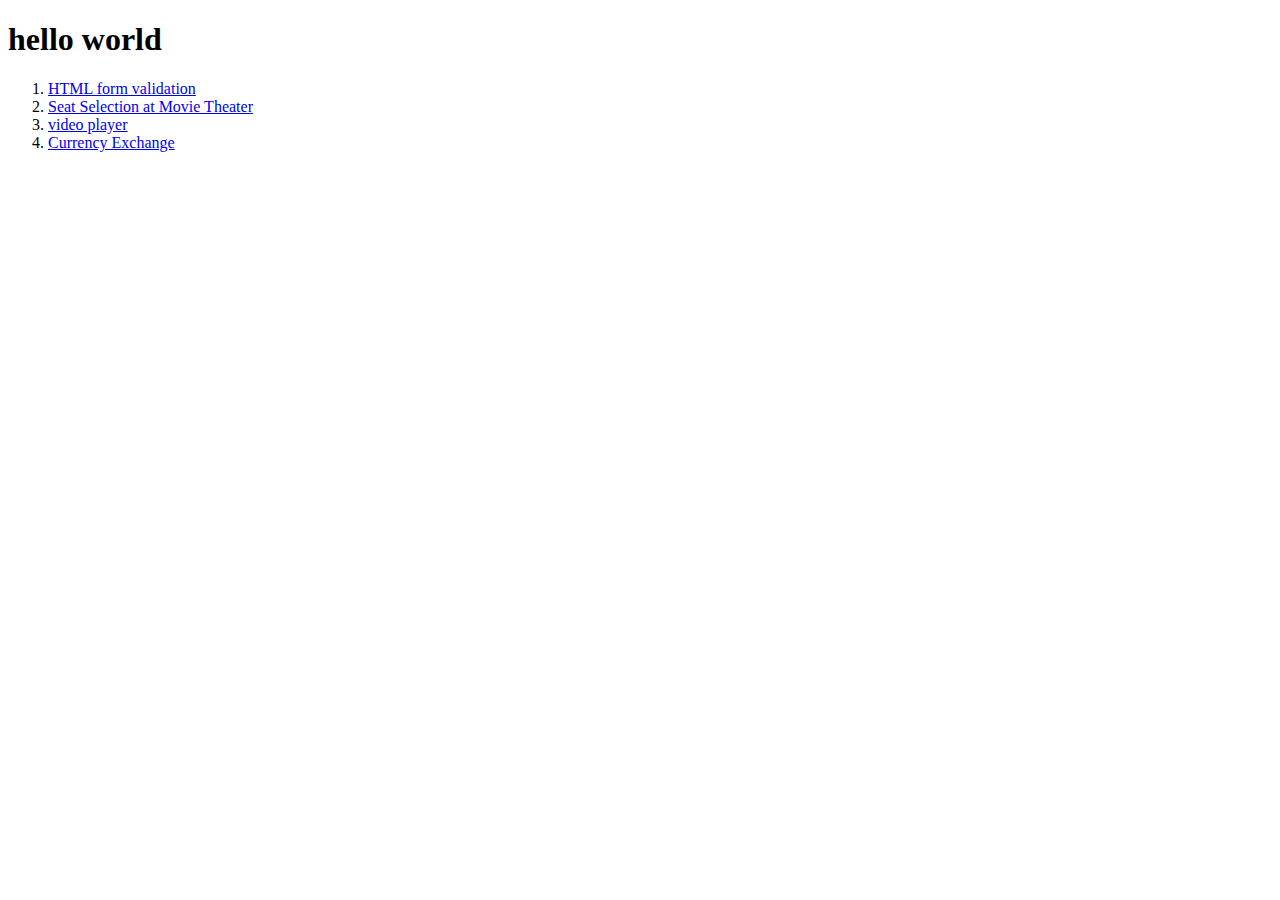
==== index.html @ 0512c7ea "New project 04" ====
<!DOCTYPE html>
<html lang="en">
<head>
    <meta charset="UTF-8">
    <meta name="viewport" content="width=device-width, initial-scale=1.0">
    <title>Document</title>
</head>
<body>
    <h1>hello world</h1>
    <ol>
        <li><a href="/project01/index.html">HTML form validation</a></li>
        <li><a href="/project02/index.html">Seat Selection at Movie Theater</a></li>
        <li><a href="/project03/index.html">video player</a></li>
        <li><a href="/project04/index.html">Currency Exchange</a></li>
    </ol>
</body>
</html>
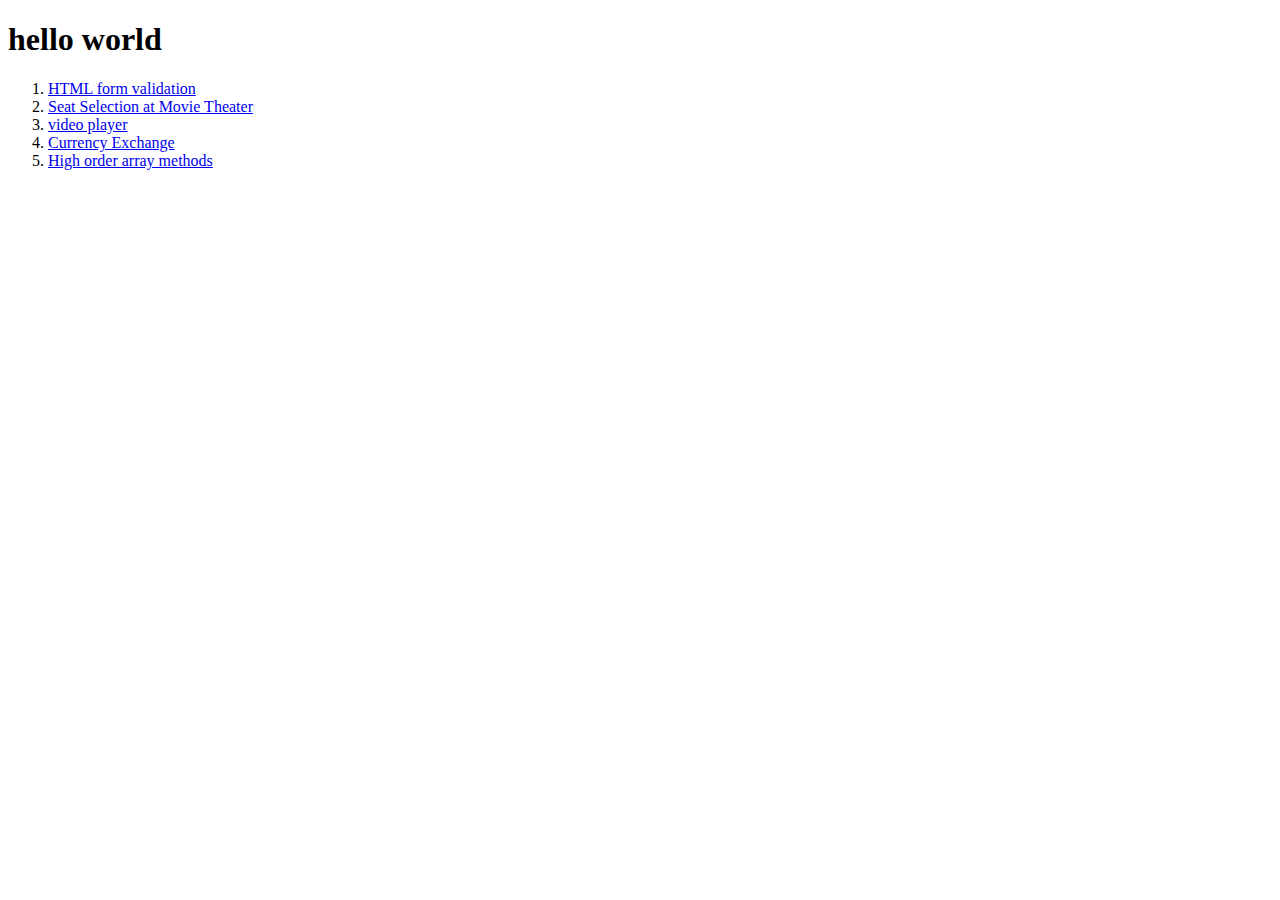
==== commit bd01d22e: "Exchange Rate App;ication" ====
--- a/index.html
+++ b/index.html
@@ -12,6 +12,7 @@
         <li><a href="/project02/index.html">Seat Selection at Movie Theater</a></li>
         <li><a href="/project03/index.html">video player</a></li>
         <li><a href="/project04/index.html">Currency Exchange</a></li>
+        <li><a href="/project05/index.html">High order array methods</a></li>
     </ol>
 </body>
 </html> 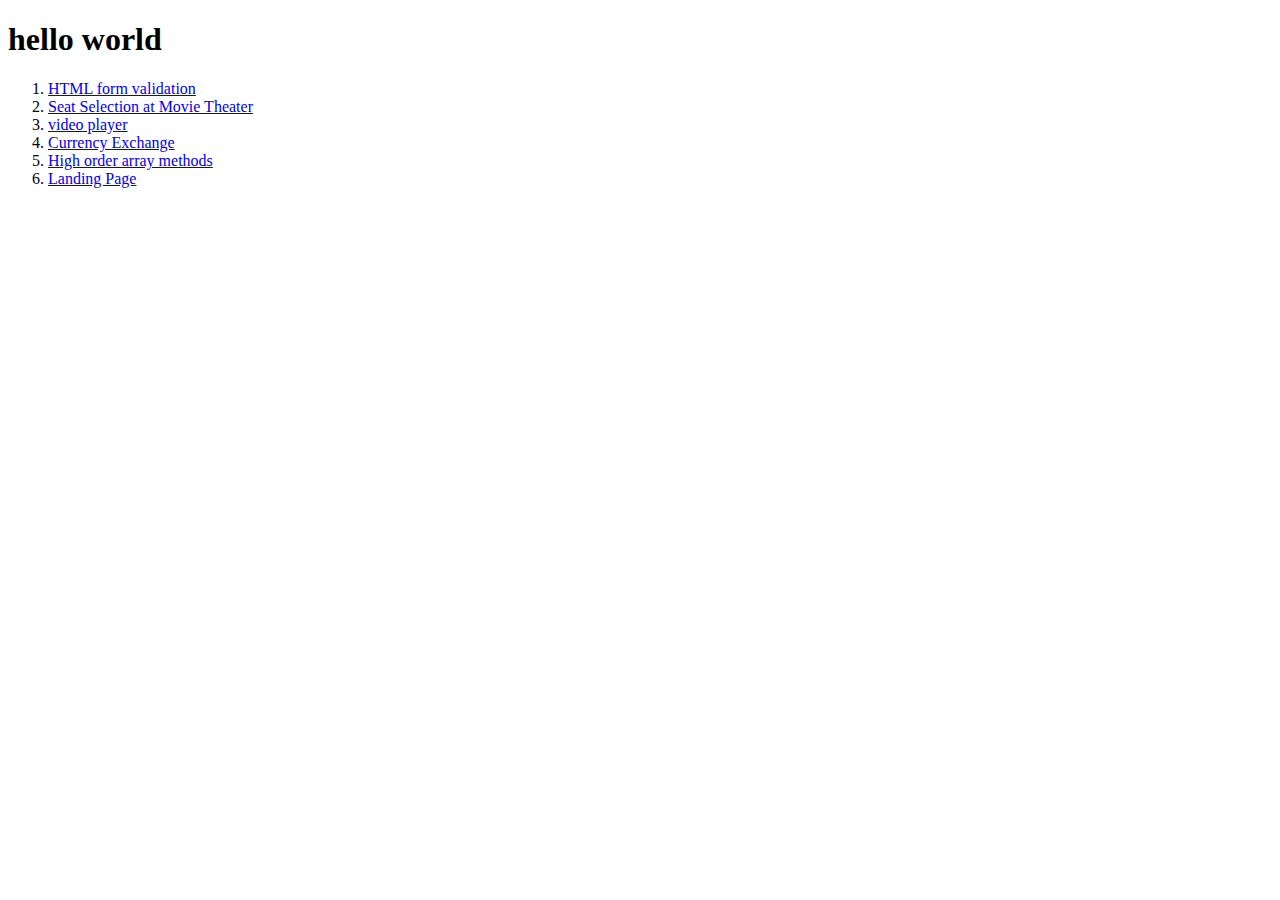
==== commit 871f28a1: "Html done for the project 6" ====
--- a/index.html
+++ b/index.html
@@ -13,6 +13,7 @@
         <li><a href="/project03/index.html">video player</a></li>
         <li><a href="/project04/index.html">Currency Exchange</a></li>
         <li><a href="/project05/index.html">High order array methods</a></li>
+        <li><a href="/project06/index.html">Landing Page</a></li>
     </ol>
 </body>
 </html> 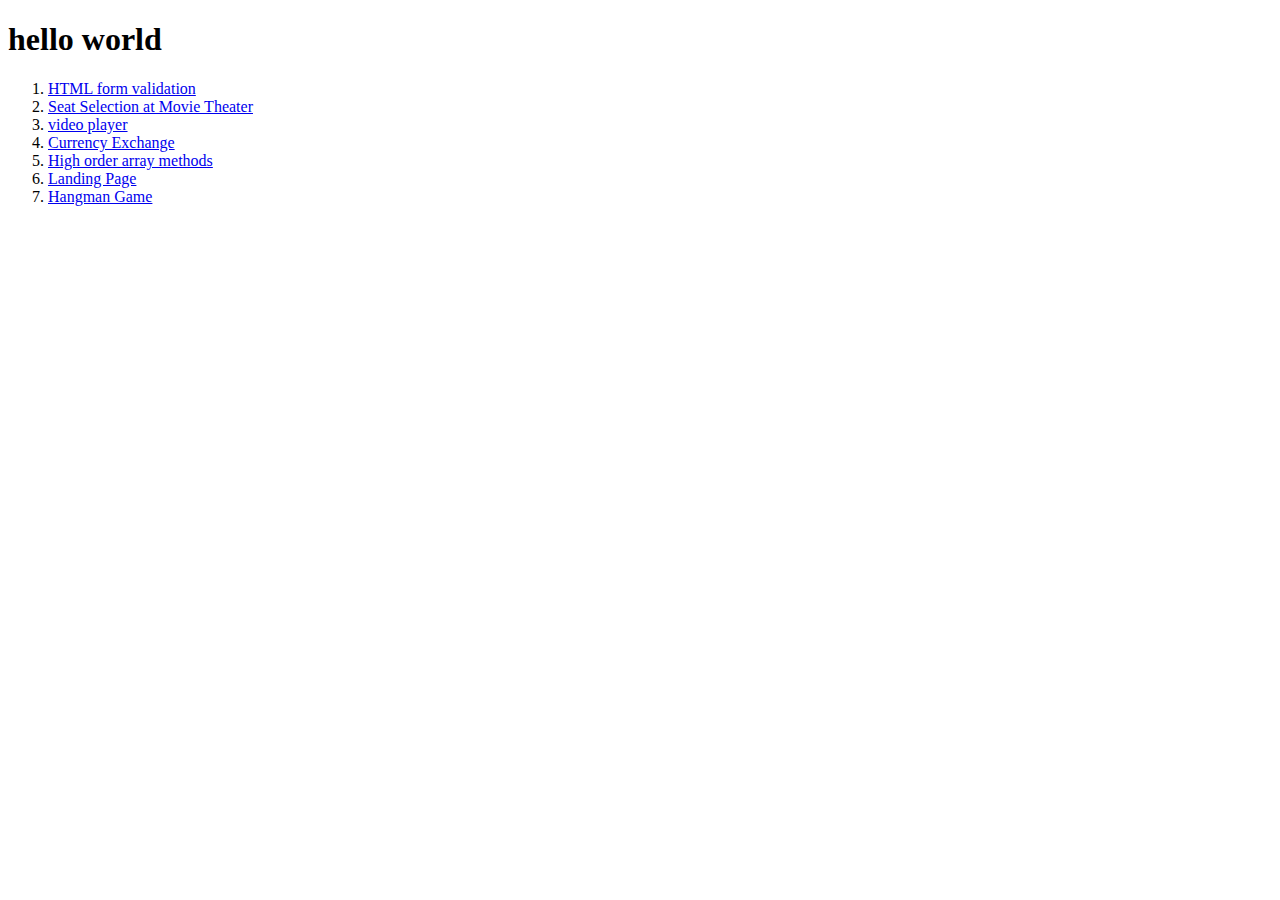
==== commit aff6975d: "completed Hangman HTML  and CSS" ====
--- a/index.html
+++ b/index.html
@@ -14,6 +14,7 @@
         <li><a href="/project04/index.html">Currency Exchange</a></li>
         <li><a href="/project05/index.html">High order array methods</a></li>
         <li><a href="/project06/index.html">Landing Page</a></li>
+        <li><a href="/project07/index.html">Hangman Game</a></li>
     </ol>
 </body>
 </html> 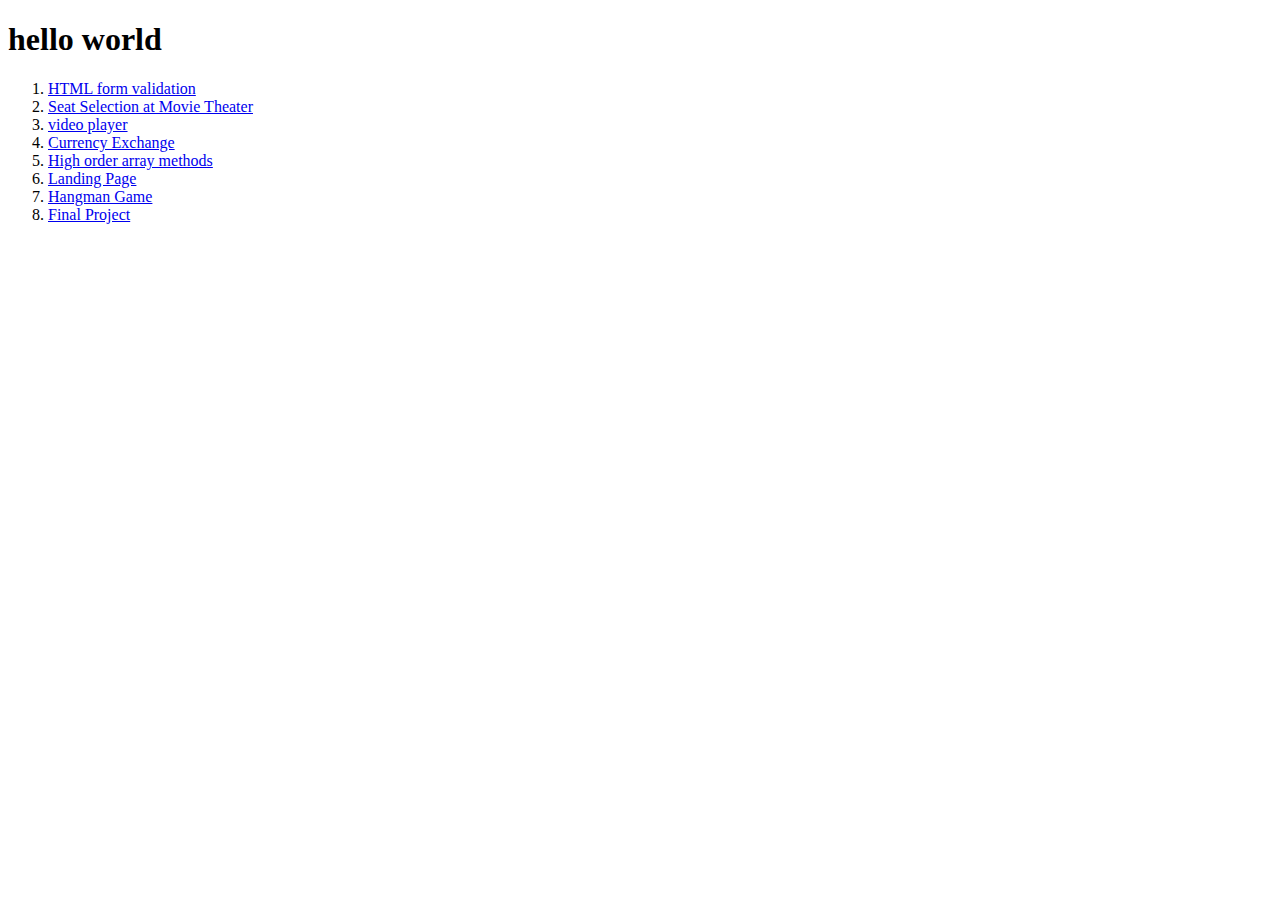
==== commit 023b7da1: "deploy to the surge" ====
--- a/index.html
+++ b/index.html
@@ -15,6 +15,7 @@
         <li><a href="/project05/index.html">High order array methods</a></li>
         <li><a href="/project06/index.html">Landing Page</a></li>
         <li><a href="/project07/index.html">Hangman Game</a></li>
+        <li><a href="/Final Project/index.html">Final Project</a></li>
     </ol>
 </body>
 </html> 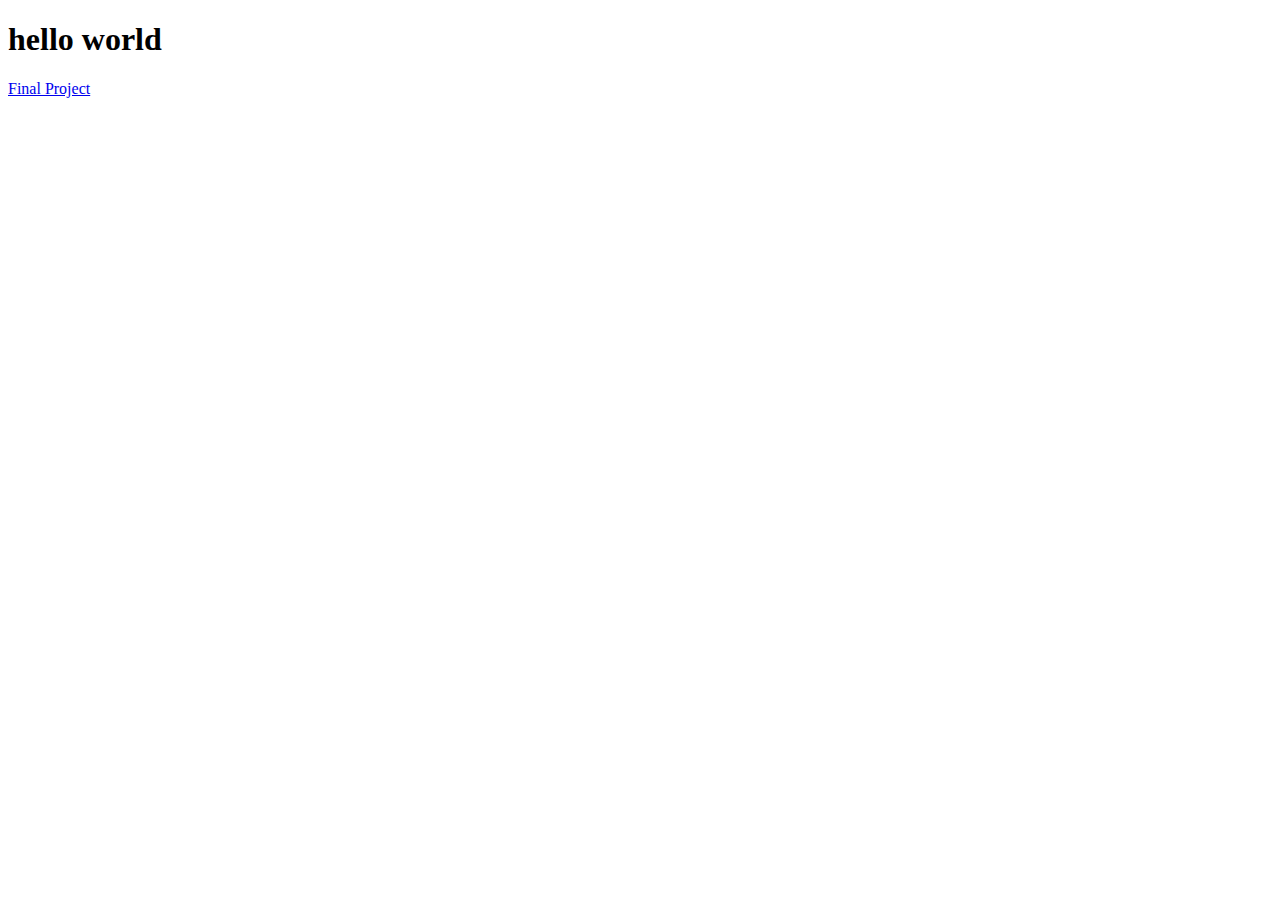
==== commit dc32d1e1: "Update index.html" ====
--- a/index.html
+++ b/index.html
@@ -7,14 +7,14 @@
 </head>
 <body>
     <h1>hello world</h1>
-    <ol>
+    <!-- <ol>
         <li><a href="/project01/index.html">HTML form validation</a></li>
         <li><a href="/project02/index.html">Seat Selection at Movie Theater</a></li>
         <li><a href="/project03/index.html">video player</a></li>
         <li><a href="/project04/index.html">Currency Exchange</a></li>
         <li><a href="/project05/index.html">High order array methods</a></li>
         <li><a href="/project06/index.html">Landing Page</a></li>
-        <li><a href="/project07/index.html">Hangman Game</a></li>
+        <li><a href="/project07/index.html">Hangman Game</a></li> -->
         <li><a href="/Final Project/index.html">Final Project</a></li>
     </ol>
 </body>
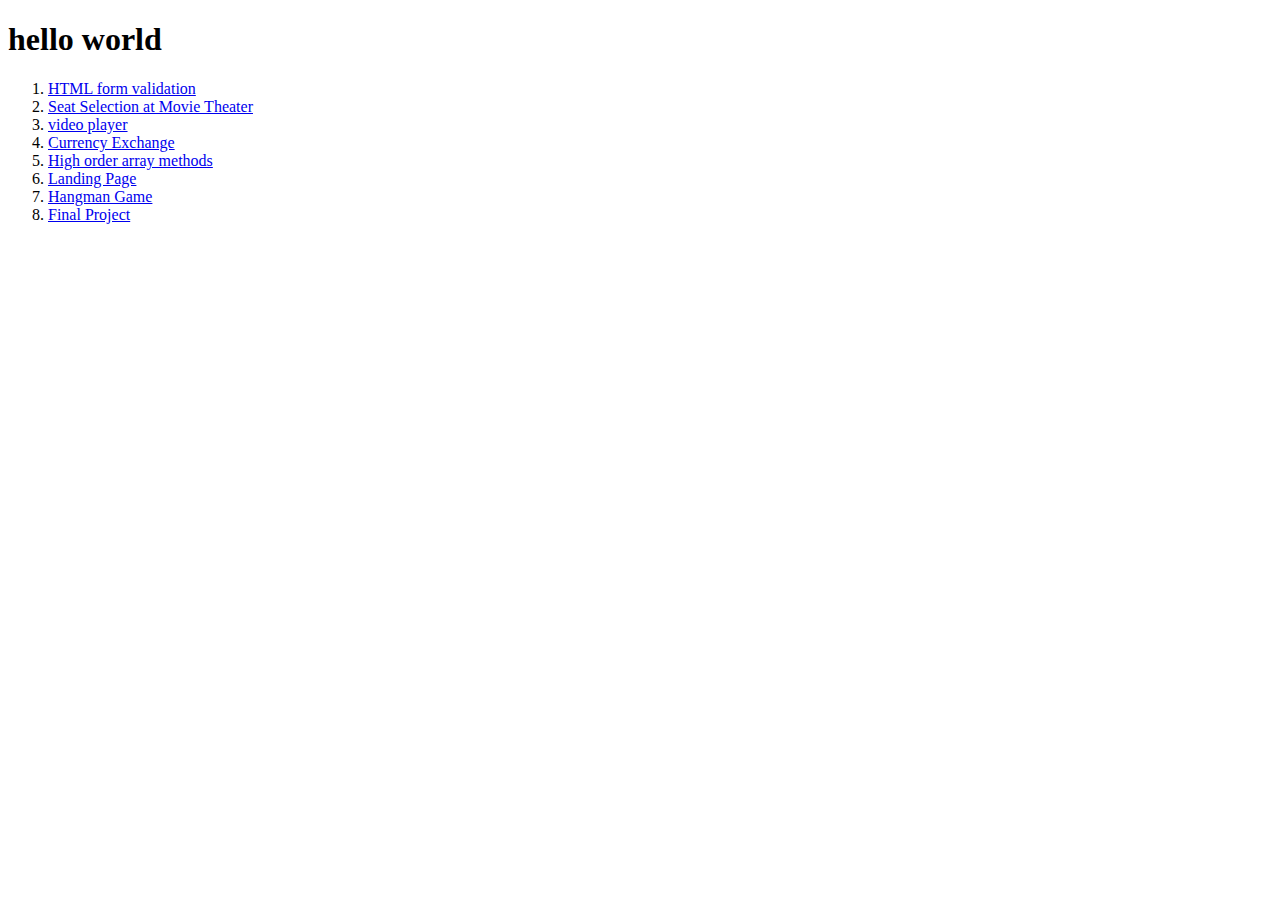
==== commit ba115398: "Update index.html" ====
--- a/index.html
+++ b/index.html
@@ -7,14 +7,14 @@
 </head>
 <body>
     <h1>hello world</h1>
-    <!-- <ol>
+    <ol>
         <li><a href="/project01/index.html">HTML form validation</a></li>
         <li><a href="/project02/index.html">Seat Selection at Movie Theater</a></li>
         <li><a href="/project03/index.html">video player</a></li>
         <li><a href="/project04/index.html">Currency Exchange</a></li>
         <li><a href="/project05/index.html">High order array methods</a></li>
         <li><a href="/project06/index.html">Landing Page</a></li>
-        <li><a href="/project07/index.html">Hangman Game</a></li> -->
+        <li><a href="/project07/index.html">Hangman Game</a></li>
         <li><a href="/Final Project/index.html">Final Project</a></li>
     </ol>
 </body>
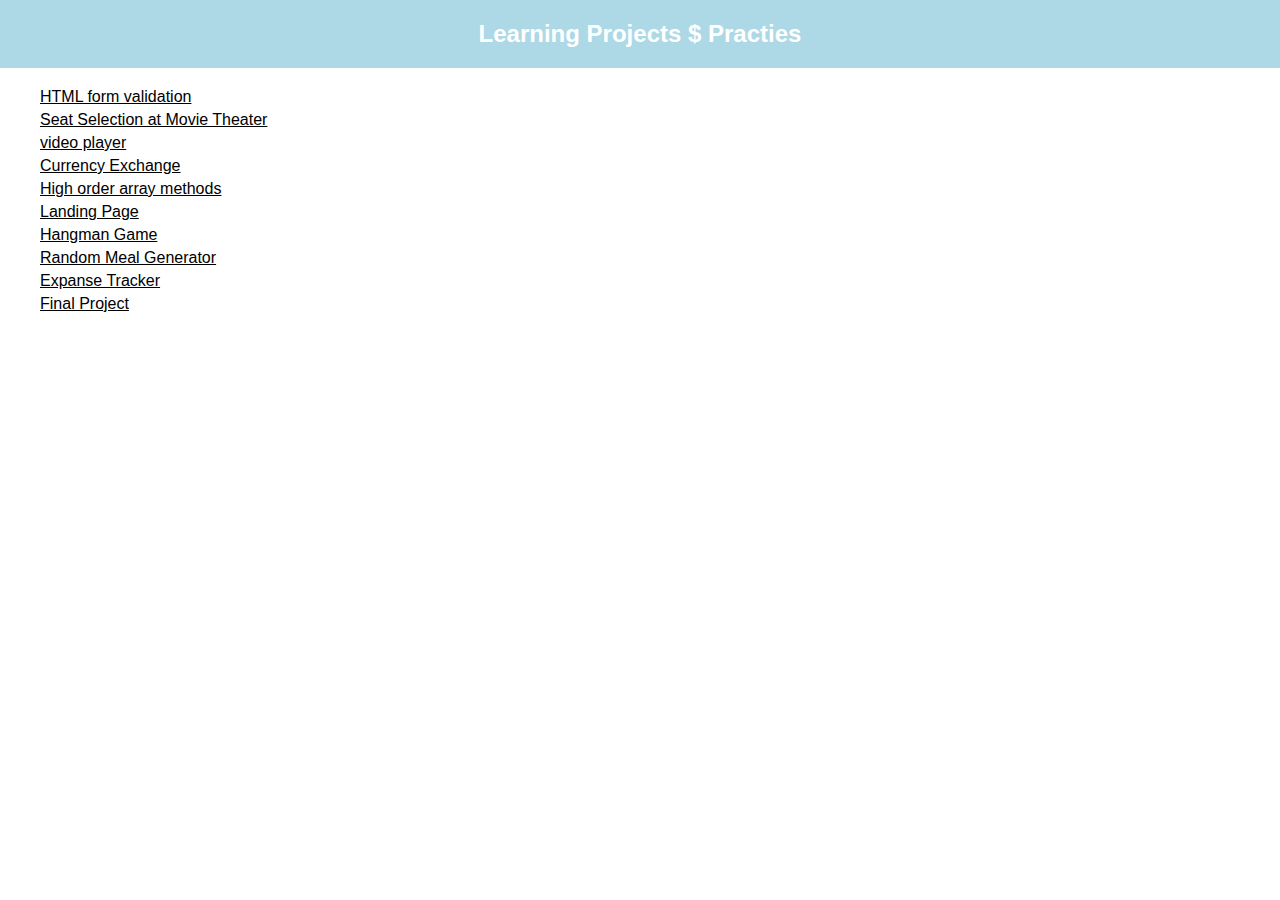
==== commit 969c3826: "Project09" ====
--- a/index.html
+++ b/index.html
@@ -2,11 +2,13 @@
 <html lang="en">
 <head>
     <meta charset="UTF-8">
+    <link rel="stylesheet" href="style.css">
     <meta name="viewport" content="width=device-width, initial-scale=1.0">
     <title>Document</title>
 </head>
 <body>
-    <h1>hello world</h1>
+    
+    <h2 class="Heading">Learning Projects $ Practies</h2>
     <ol>
         <li><a href="/project01/index.html">HTML form validation</a></li>
         <li><a href="/project02/index.html">Seat Selection at Movie Theater</a></li>
@@ -15,6 +17,8 @@
         <li><a href="/project05/index.html">High order array methods</a></li>
         <li><a href="/project06/index.html">Landing Page</a></li>
         <li><a href="/project07/index.html">Hangman Game</a></li>
+        <li><a href="/project08/index.html">Random Meal Generator</a></li>
+        <li><a href="/project09/index.html">Expanse Tracker</a></li>
         <li><a href="/Final Project/index.html">Final Project</a></li>
     </ol>
 </body>
--- a/style.css
+++ b/style.css
@@ -0,0 +1,23 @@
+body{
+    margin: 0;
+    box-sizing: border-box;
+}
+
+.Heading {
+    background-color: lightblue;
+    color: #fff;
+    font-family: sans-serif;
+    text-align: center;
+    padding: 20px;
+    margin-top: 0;
+}
+
+li {
+    list-style: none;
+    margin-bottom: 5px;
+    font-family: sans-serif;
+}
+
+li a {
+    color: black;
+}